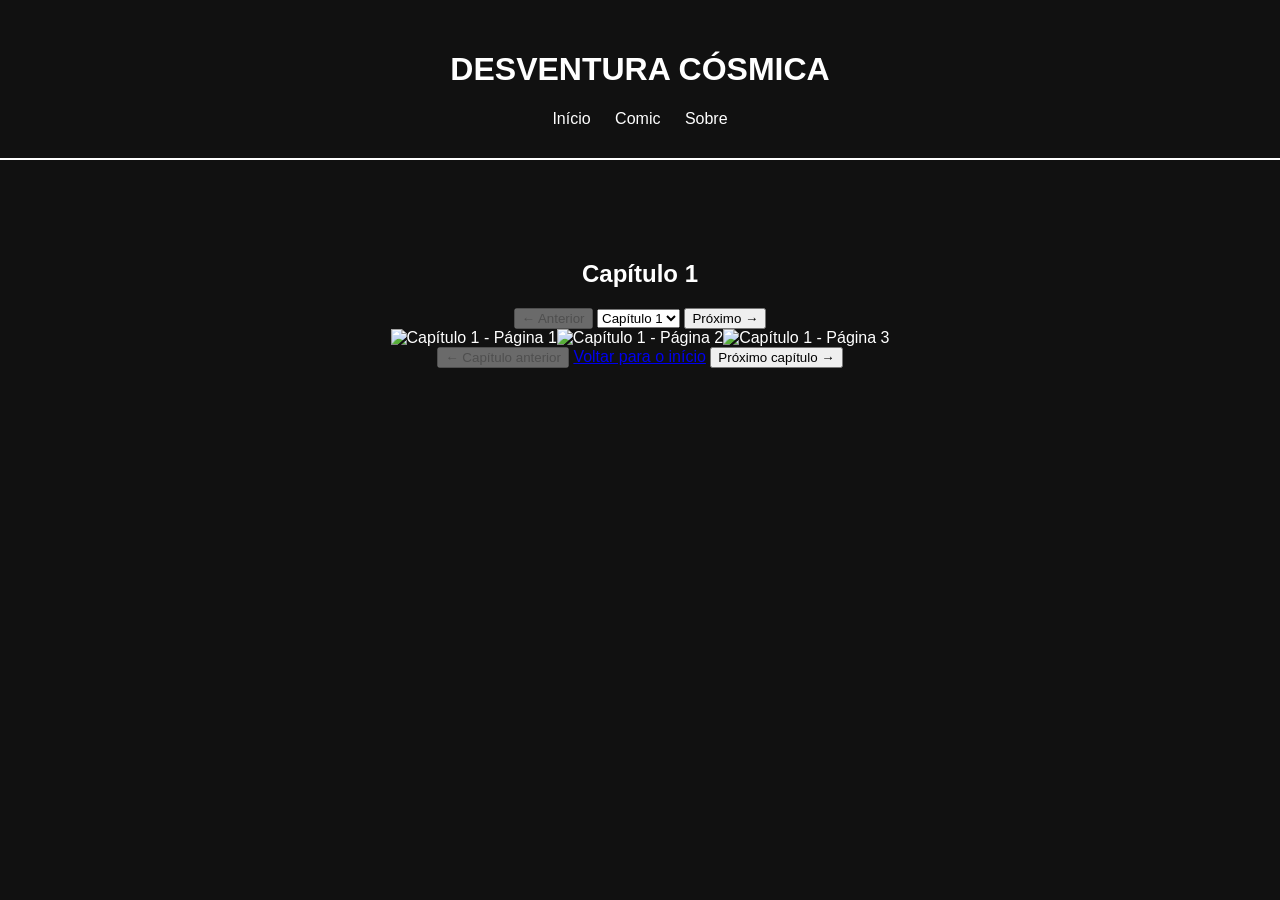
==== comic.html @ c7ff9308 "Add comic.html for webcomic structure and functionality" ====
<!DOCTYPE html>
<html lang="pt-BR">
<head>
    <meta charset="UTF-8">
    <meta name="viewport" content="width=device-width, initial-scale=1.0">

    <title>Desventura Cósmica - Webcomic</title>

    <link rel="stylesheet" href="style.css">
</head>

<body>

<header>
    <h1>DESVENTURA CÓSMICA</h1>

    <nav>
        <a href="index.html">Início</a>
        <a href="comic.html">Comic</a>
        <a href="about.html">Sobre</a>
    </nav>
</header>

<main class="comic-page">

    <div class="comic-header">

        <h2 id="chapter-title">Capítulo 1</h2>

        <div class="chapter-selector">
            <button id="previous-chapter">← Anterior</button>

            <select id="chapter-select">
                <option value="1">Capítulo 1</option>
                <option value="2">Capítulo 2</option>
            </select>

            <button id="next-chapter">Próximo →</button>
        </div>

    </div>

    <div id="comic-container">
        <!-- As páginas serão colocadas aqui pelo JavaScript -->
    </div>

    <div class="comic-navigation">

        <button id="bottom-previous">← Capítulo anterior</button>

        <a href="index.html">Voltar para o início</a>

        <button id="bottom-next">Próximo capítulo →</button>

    </div>

</main>

<script>

    const chapters = {
        1: {
            title: "Capítulo 1",
            pages: 3
        },

        2: {
            title: "Capítulo 2",
            pages: 3
        }
    };

    const params = new URLSearchParams(window.location.search);

    let currentChapter = parseInt(params.get("chapter")) || 1;

    const container = document.getElementById("comic-container");
    const title = document.getElementById("chapter-title");
    const selector = document.getElementById("chapter-select");

    const previousButton = document.getElementById("previous-chapter");
    const nextButton = document.getElementById("next-chapter");

    const bottomPrevious = document.getElementById("bottom-previous");
    const bottomNext = document.getElementById("bottom-next");


    function loadChapter(chapterNumber) {

        if (!chapters[chapterNumber]) {
            return;
        }

        currentChapter = chapterNumber;

        const chapter = chapters[currentChapter];

        title.textContent = chapter.title;

        selector.value = currentChapter;

        container.innerHTML = "";

        for (let i = 1; i <= chapter.pages; i++) {

            const image = document.createElement("img");

            image.src =
                `images/chapters/${String(currentChapter).padStart(2, "0")}/${String(i).padStart(2, "0")}.webp`;

            image.alt =
                `${chapter.title} - Página ${i}`;

            image.loading = "lazy";

            image.classList.add("comic-image");

            container.appendChild(image);
        }

        updateButtons();

        window.scrollTo({
            top: 0,
            behavior: "smooth"
        });

        history.replaceState(
            null,
            "",
            `comic.html?chapter=${currentChapter}`
        );
    }


    function updateButtons() {

        const firstChapter = currentChapter === 1;

        const lastChapter =
            currentChapter === Object.keys(chapters).length;

        previousButton.disabled = firstChapter;
        bottomPrevious.disabled = firstChapter;

        nextButton.disabled = lastChapter;
        bottomNext.disabled = lastChapter;
    }


    function previousChapter() {

        if (currentChapter > 1) {
            loadChapter(currentChapter - 1);
        }
    }


    function nextChapter() {

        if (currentChapter < Object.keys(chapters).length) {
            loadChapter(currentChapter + 1);
        }
    }


    selector.addEventListener("change", function () {

        loadChapter(parseInt(this.value));

    });


    previousButton.addEventListener(
        "click",
        previousChapter
    );

    bottomPrevious.addEventListener(
        "click",
        previousChapter
    );

    nextButton.addEventListener(
        "click",
        nextChapter
    );

    bottomNext.addEventListener(
        "click",
        nextChapter
    );


    loadChapter(currentChapter);

</script>

</body>
</html>
---- style.css ----
body {
    margin: 0;
    background: #111;
    color: white;
    font-family: Arial, sans-serif;
    text-align: center;
}

header {
    padding: 30px;
    border-bottom: 2px solid white;
}

nav a {
    color: white;
    margin: 0 10px;
    text-decoration: none;
}

main {
    padding: 80px 20px;
}
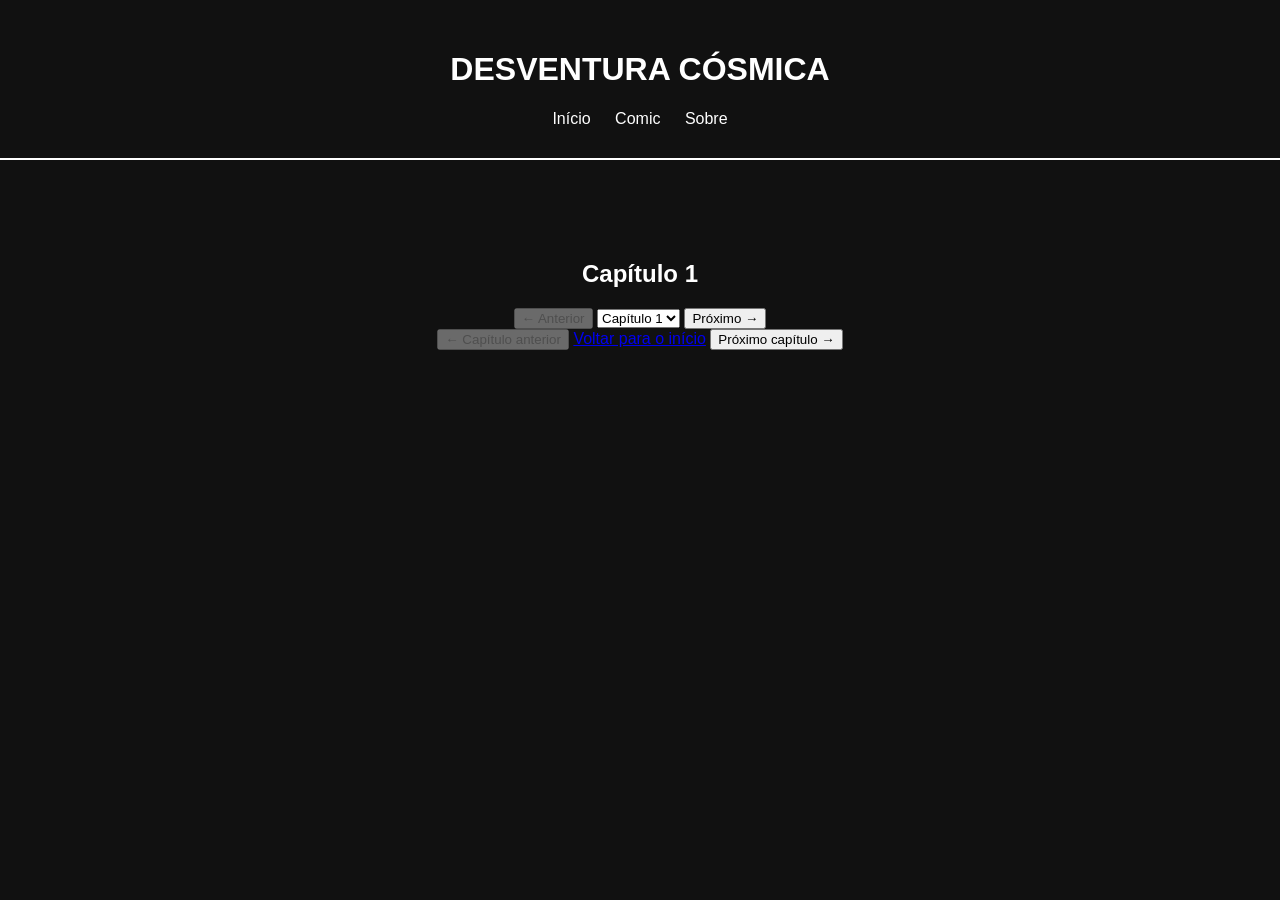
==== commit fd9d54c6: "Remove JavaScript code for chapter navigation" ====
--- a/comic.html
+++ b/comic.html
@@ -56,145 +56,7 @@
 
 </main>
 
-<script>
-
-    const chapters = {
-        1: {
-            title: "Capítulo 1",
-            pages: 3
-        },
-
-        2: {
-            title: "Capítulo 2",
-            pages: 3
-        }
-    };
-
-    const params = new URLSearchParams(window.location.search);
-
-    let currentChapter = parseInt(params.get("chapter")) || 1;
-
-    const container = document.getElementById("comic-container");
-    const title = document.getElementById("chapter-title");
-    const selector = document.getElementById("chapter-select");
-
-    const previousButton = document.getElementById("previous-chapter");
-    const nextButton = document.getElementById("next-chapter");
-
-    const bottomPrevious = document.getElementById("bottom-previous");
-    const bottomNext = document.getElementById("bottom-next");
-
-
-    function loadChapter(chapterNumber) {
-
-        if (!chapters[chapterNumber]) {
-            return;
-        }
-
-        currentChapter = chapterNumber;
-
-        const chapter = chapters[currentChapter];
-
-        title.textContent = chapter.title;
-
-        selector.value = currentChapter;
-
-        container.innerHTML = "";
-
-        for (let i = 1; i <= chapter.pages; i++) {
-
-            const image = document.createElement("img");
-
-            image.src =
-                `images/chapters/${String(currentChapter).padStart(2, "0")}/${String(i).padStart(2, "0")}.webp`;
-
-            image.alt =
-                `${chapter.title} - Página ${i}`;
-
-            image.loading = "lazy";
-
-            image.classList.add("comic-image");
-
-            container.appendChild(image);
-        }
-
-        updateButtons();
-
-        window.scrollTo({
-            top: 0,
-            behavior: "smooth"
-        });
-
-        history.replaceState(
-            null,
-            "",
-            `comic.html?chapter=${currentChapter}`
-        );
-    }
-
-
-    function updateButtons() {
-
-        const firstChapter = currentChapter === 1;
-
-        const lastChapter =
-            currentChapter === Object.keys(chapters).length;
-
-        previousButton.disabled = firstChapter;
-        bottomPrevious.disabled = firstChapter;
-
-        nextButton.disabled = lastChapter;
-        bottomNext.disabled = lastChapter;
-    }
-
-
-    function previousChapter() {
-
-        if (currentChapter > 1) {
-            loadChapter(currentChapter - 1);
-        }
-    }
-
-
-    function nextChapter() {
-
-        if (currentChapter < Object.keys(chapters).length) {
-            loadChapter(currentChapter + 1);
-        }
-    }
-
-
-    selector.addEventListener("change", function () {
-
-        loadChapter(parseInt(this.value));
-
-    });
-
-
-    previousButton.addEventListener(
-        "click",
-        previousChapter
-    );
-
-    bottomPrevious.addEventListener(
-        "click",
-        previousChapter
-    );
-
-    nextButton.addEventListener(
-        "click",
-        nextChapter
-    );
-
-    bottomNext.addEventListener(
-        "click",
-        nextChapter
-    );
-
-
-    loadChapter(currentChapter);
-
-</script>
+<script src="js/comic.js"></script>
 
 </body>
 </html>
